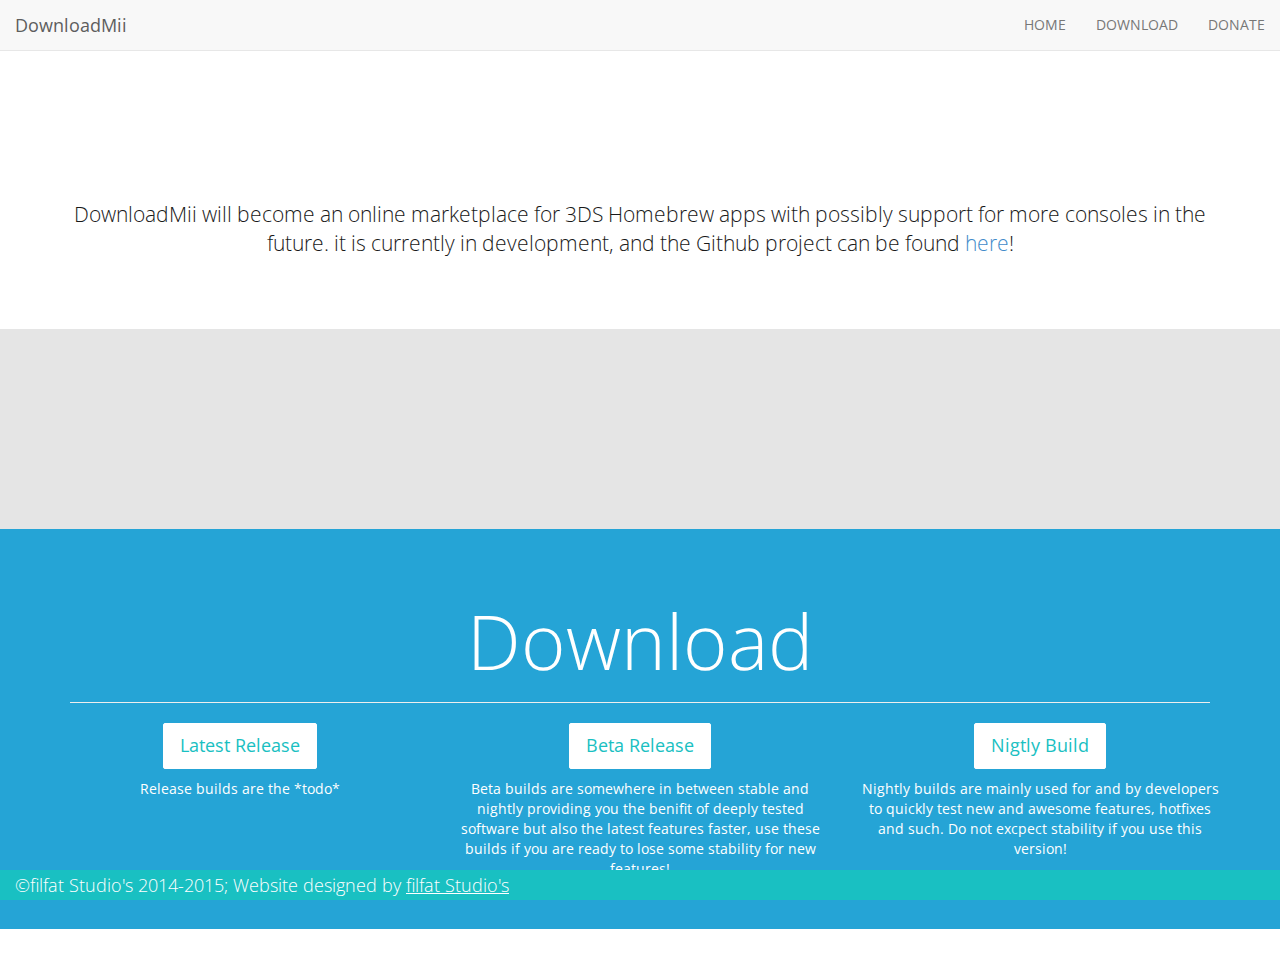
==== index.html @ 30aea139 "changed ad" ====
<!DOCTYPE html>

<html xmlns="http://www.w3.org/1999/xhtml" manifest="/Manifest.ashx">
<head runat="server">
	<!-- SEO -->
	<meta name="description" content="DownloadMii is a online marketplcae for Homebrew applications" />
    <meta name="keywords" content="Nintendo 3DS Homebrew, Homebrew Browser, 3ds, filfat, Wii U Homebrew" />
	<meta name="AUTHOR" CONTENT="DownloadMii Team">
	<meta name="COPYRIGHT" CONTENT="&copy; 2013-2015 Filiph Sandström && DownloadMii Team">
	<meta name="google-site-verification" content="-" />
	<meta name="msvalidate.01" content="-" />
    <meta charset="utf-8" />
	
	<!-- METADATA -->
    <meta name="viewport" content="width=device-width, initial-scale=1.0" />
	<meta http-equiv="X-UA-Compatible" content="IE=1,chrome=edge,safari=edge">
	<link rel="shortcut icon" type="image/ico" href="favicon.ico" />
	
	<!-- STYLESHEETS -->
	<link href="css/bootstrap.css" rel="stylesheet"/>
	<link href="css/widgets.css" rel="stylesheet"/>
	<link href="css/blog.css" rel="stylesheet"/>
	<link href="css/social.css" rel="stylesheet"/>
    <link href="css/mainStruct.css" rel="stylesheet"/>
	<link href="css/sidebar.css" rel="stylesheet">
	
	<!-- SCRIPTS  -->
	<script src="js/jquery.min.js"></script>
    <script src="js/bootstrap.js"></script>
	<script src="js/jquery.scrollUp.js"></script>
	
	<!-- IN CASE OF IE 9 -->
	<!--[if lt IE 9]> 
 		<script src="https://oss.maxcdn.com/libs/html5shiv/3.7.0/html5shiv.js"></script>
		<script src="https://oss.maxcdn.com/libs/respond.js/1.4.2/respond.min.js"></script>
 	<![endif]-->
	
	<!-- PLATFORM SPECIFIC -->
		<!-- MICROSOFT -->
		<meta name="application-name" content="Website name" />
		<link rel="dns-prefetch" href="http://filfatstudios.com/"/>
		<link rel="prerender" href="http://filfatstudios.com" />
		
		<!-- IE SITE PIN -->
		<meta name="msapplication-starturl" content="http://downloadmii.filfatstudios.com" />
		<meta name="msapplication-navbutton-color" content="#1009FFF" />
		<meta name="msapplication-window" content="width=1024;height=768" />
		<meta name="msapplication-tooltip" content="Visit DownloadMii" />
        <meta content="name=Home;action-uri=./index.html;icon-uri=./favicon.ico" name="msapplication-task" />


		<!-- LIVE TILE -->
		<meta name="msapplication-TileColor" content="#009FFF" />
		<meta name="msapplication-square70x70logo" content="/LiveTiles/smalltile.png" />
		<meta name="msapplication-square150x150logo" content="/LiveTiles/mediumtile.png" />
		<meta name="msapplication-wide310x150logo" content="/LiveTiles/widetile.png" />
		<meta name="msapplication-square310x310logo" content="/LiveTiles/largetile.png" />
		
		<!-- APPLE -->
		<link rel="apple-touch-icon" href="/img/Apple/touch-icon-iphone.png" /> 
        <link rel="apple-touch-icon" sizes="76x76" href="/img/Apple/touch-icon-ipad.png" /> 
        <link rel="apple-touch-icon" sizes="120x120" href="/img/Apple/touch-icon-iphone-retina.png" />
        <link rel="apple-touch-icon" sizes="152x152" href="/img/Apple/touch-icon-ipad-retina.png" />
		<link rel="apple-touch-startup-image" href="/img/Apple/startup.png" />
		<meta name="apple-mobile-web-app-status-bar-style" content="white" />
		<meta name="apple-mobile-web-app-capable" content="yes" />
		<meta name="apple-mobile-web-app-title" content="Company Name" />
		
		<!-- ANDROID -->
		<link rel="icon" sizes="128x128" href="/img/Apple/touch-icon-iphone-retina.png" />

    <title>DownloadMii</title>
</head>
<body>
	<div class="WayPoint" id="HOMEwp"></div>
	<header>
		<nav class="navbar navbar-default navbar-fixed-top" role="navigation">
		  <div class="container-fluid">
			<div class="navbar-header">
			  <button type="button" class="navbar-toggle" data-toggle="collapse" data-target="#navbar-collapse-main">
				<span class="sr-only">Toggle navigation</span>
				<span class="icon-bar"></span>
				<span class="icon-bar"></span>
				<span class="icon-bar"></span>
			  </button>
			  <a class="navbar-brand" href="#">DownloadMii</a>
			</div>
			<div class="collapse navbar-collapse" id="navbar-collapse-main">
			  <ul class="nav navbar-nav navbar-right">
				<li><a data-scroll href="#HOMEwp">HOME</a></li>
				<!--li><a data-scroll href="#ABOUTwp">ABOUT</a></li-->
				<li><a data-scroll href="#DOWNLOADwp">DOWNLOAD</a></li>
				<li><a data-scroll href="/donate">DONATE</a></li>
			  </ul>
			</div>
		  </div>
		</nav>
	</header>
	<div id="content">
		<!-- HOME -->
		<div id="HOME" class="pad-section">
		  <div class="container">
			<div class="row">
			  <div class="col-sm-12 text-center">
				<img class="Product" src="img/Logo.png" alt="" />
				<p class="lead" style="margin-top:75px;">
					DownloadMii will become an online marketplace for 3DS Homebrew apps with possibly support for more consoles in the future. it is currently in development, and the Github project can be found <a href="https://github.com/DownloadMii/DownloadMii">here</a>!
				</p>
			  </div>
			</div>
		  </div>
		  <div class="WayPoint" id="ABOUTwp"></div>
		</div>
		<!-- /HOME -->
		
		<!-- ABOUT -->
		<div id="FULLSCREEN" class="pad-section">
		  <div class="container">
			<div class="row">
				<div class="text-vcenter" style="width:100%;height:100%;">
				    <script async src="//pagead2.googlesyndication.com/pagead/js/adsbygoogle.js"></script>
					<!-- DownloadMii -->
					<ins class="adsbygoogle"
						 style="display:block"
						 data-ad-client="ca-pub-1408003448017335"
						 data-ad-slot="2971968439"
						 data-ad-format="auto"></ins>
					<script>
					(adsbygoogle = window.adsbygoogle || []).push({});
					</script>
				</div> 
			</div>
		  </div>
		  <div class="WayPoint" id="DOWNLOADwp"></div>
		</div>
		<!-- /ABOUT -->
		
		<!-- DOWNLOAD-->
		<div id="SHOWCASE" class="pad-section">
		  <div class="container">
			<h1 class="text-center" style="color: white !important;" >Download</h1> <hr />
			<div class="row text-center">
			  <div class="row">
				  <div class="col-sm-4 col-xs-12">
					<p><a class="btn btn-lg btn-flat" href="#" role="button">Latest Release</a></p>
				  </div>
				  <div class="col-sm-4 col-xs-12">
					<p><a class="btn btn-lg btn-flat" href="#" role="button">Beta Release</a></p>
				  </div>
				  <div class="col-sm-4 col-xs-12">
					<p><a class="btn btn-lg btn-flat" href="http://build.filfatstudios.com:8080/job/DownloadMii%20(3DS)/" role="button">Nigtly Build</a></p>
				  </div>
			  </div>
			  <div class="row">
			  	<div class="col-sm-4 col-xs-12">
					Release builds are the *todo*
				  </div>
				  <div class="col-sm-4 col-xs-12">
					Beta builds are somewhere in between stable and nightly providing you the benifit of deeply tested software but also the latest features faster, use these builds if you are ready to lose some stability for new features!
				  </div>
				  <div class="col-sm-4 col-xs-12">
					Nightly builds are mainly used for and by developers to quickly test new and awesome features, hotfixes and such. Do not excpect stability if you use this version!
				  </div>
			   </div>
			</div>
		  </div>
		</div>
		<!-- /DOWNLOAD -->

	</div>
	<footer>
		<div class="content">
			&copy;filfat Studio's 2014-2015; Website designed by <a href="http://www.filfatstudios.com">filfat Studio's</a>
		</div>
	</footer>
	
	<!-- SCRIPTS  -->
	<script src="https://code.jquery.com/jquery-2.1.1.min.js"></script>
    <script src="https://maxcdn.bootstrapcdn.com/bootstrap/3.3.0/js/bootstrap.min.js"></script>
	<script src="js/smooth-scroll.js"></script>
	<script>
    	smoothScroll.init({
	    speed: 500, // Integer. How fast to complete the scroll in milliseconds
	    easing: 'easeInOutQuint', // Easing pattern to use
	    updateURL: false
	});
	$(function () {
	  $('[data-toggle="tooltip"]').tooltip();
	})
	$("[rel=tooltip]").tooltip({html:true});
	</script>
	
</body>
</html>
---- css/mainStruct.css ----
@import url(http://fonts.googleapis.com/css?family=Wendy+One);
@import url(http://fonts.googleapis.com/css?family=Open+Sans:400,300);
body:before {
	content: "";
	position: fixed;
	top: -10px;
	left: 0;
	width: 100%;
	height: 15px;
	-webkit-box-shadow: 0px 0px 25px5px rgba(0,0,0,.8);
	-moz-box-shadow: 0px 0px 25px rgba(0,0,0,.8);
	box-shadow: 0px 0px 25px rgba(0,0,0,.8);
	z-index: 100;
}
body {
  margin: 0;
  font-family: "Open Sans";
  font-size: 14px;
  line-height: 20px;
  color: #191919;
  background: white;
}
/* general styles */
html, body {
  height: 100%;
  width: 100%;
}

/* padded section */
.pad-section {
  padding: 50px 0;
}
.pad-section img {
  width: 100%;
}

/* vertical-centered text */
.text-vcenter {
  display: table-cell;
  text-align: center;
  vertical-align: middle;
}
.text-vcenter h1 {
  font-size: 4.5em;
  font-weight: 700;
  margin: 0;
  padding: 0;
}

h1{
	font-size: 76px;
	color: #25A4D6;
	font-weight: 300 !important;
	font-style: none;
}

#FULLSCREEN {
  background: #e5e5e5; 
  display: table;
  height: 100%;
  min-height: 200px;
  position: relative;
  width: 100%;
}

#HOME {
  margin-top: 55px;
}

#SHOWCASE {
  background-color: #25A4D6;
  color: #ffffff;
}
#SHOWCASE img {
  width: 15%;
}

#SHOWCASE {
  background-color: #25A4D6;
  color: #ffffff;
}

/* HEADER */

/* FOOTER */
footer {
   position:fixed;
   left: 0px;
   bottom:0px;
   height:30px;
   width:100%;
   z-index: 999;
   text-align: left;
   font-size: 18px;
   line-height: 30px;
   margin-top:5px;
   font-family: "Open Sans", Helvetica, Arial, Arial;
   font-weight: 300;
   background: #19c0c2;
   color: white;
}
* html footer {
   position:absolute;
   top:expression((0-(footer.offsetHeight)+(document.documentElement.clientHeight ? document.documentElement.clientHeight : document.body.clientHeight)+(ignoreMe = document.documentElement.scrollTop ? document.documentElement.scrollTop : document.body.scrollTop))+'px');
}

footer .content{
	margin-top: 0;
	margin-left: 15px;
}

footer a{
	color: white;
	text-decoration: underline;
}
footer a:hover{
	color: lightgray;
}
/* MISC */
.WayPoint{
	
}
.Product{
	max-width: 100%;
	max-height: 45%;
}
.btn-flat { 
  color: #19c0c2 !important; 
  background-color: white; 
  border-color: white;
  border-radius: 2px;
}
.btn-flat:hover, 
.btn-flat:focus, 
.btn-flat:active, 
.btn-flat.active, 
.open .dropdown-toggle.btn-flat { 
  color: black; 
  background-color: white; 
  border-color: white; 
} 
.btn-flat:active, 
.btn-flat.active, 
.open .dropdown-toggle.btn-flat { 
  background-image: none; 
} 
.btn-flat.disabled, 
.btn-flat[disabled], 
fieldset[disabled] .btn-flat, 
.btn-flat.disabled:hover, 
.btn-flat[disabled]:hover, 
fieldset[disabled] .btn-flat:hover, 
.btn-flat.disabled:focus, 
.btn-flat[disabled]:focus, 
fieldset[disabled] .btn-flat:focus, 
.btn-flat.disabled:active, 
.btn-flat[disabled]:active, 
fieldset[disabled] .btn-flat:active, 
.btn-flat.disabled.active, 
.btn-flat[disabled].active, 
fieldset[disabled] .btn-flat.active { 
  background-color: white; 
  border-color: white; 
} 
 
.btn-flat .badge { 
  color: white; 
  background-color: white; 
}
/* TABLETS & MOBILES */
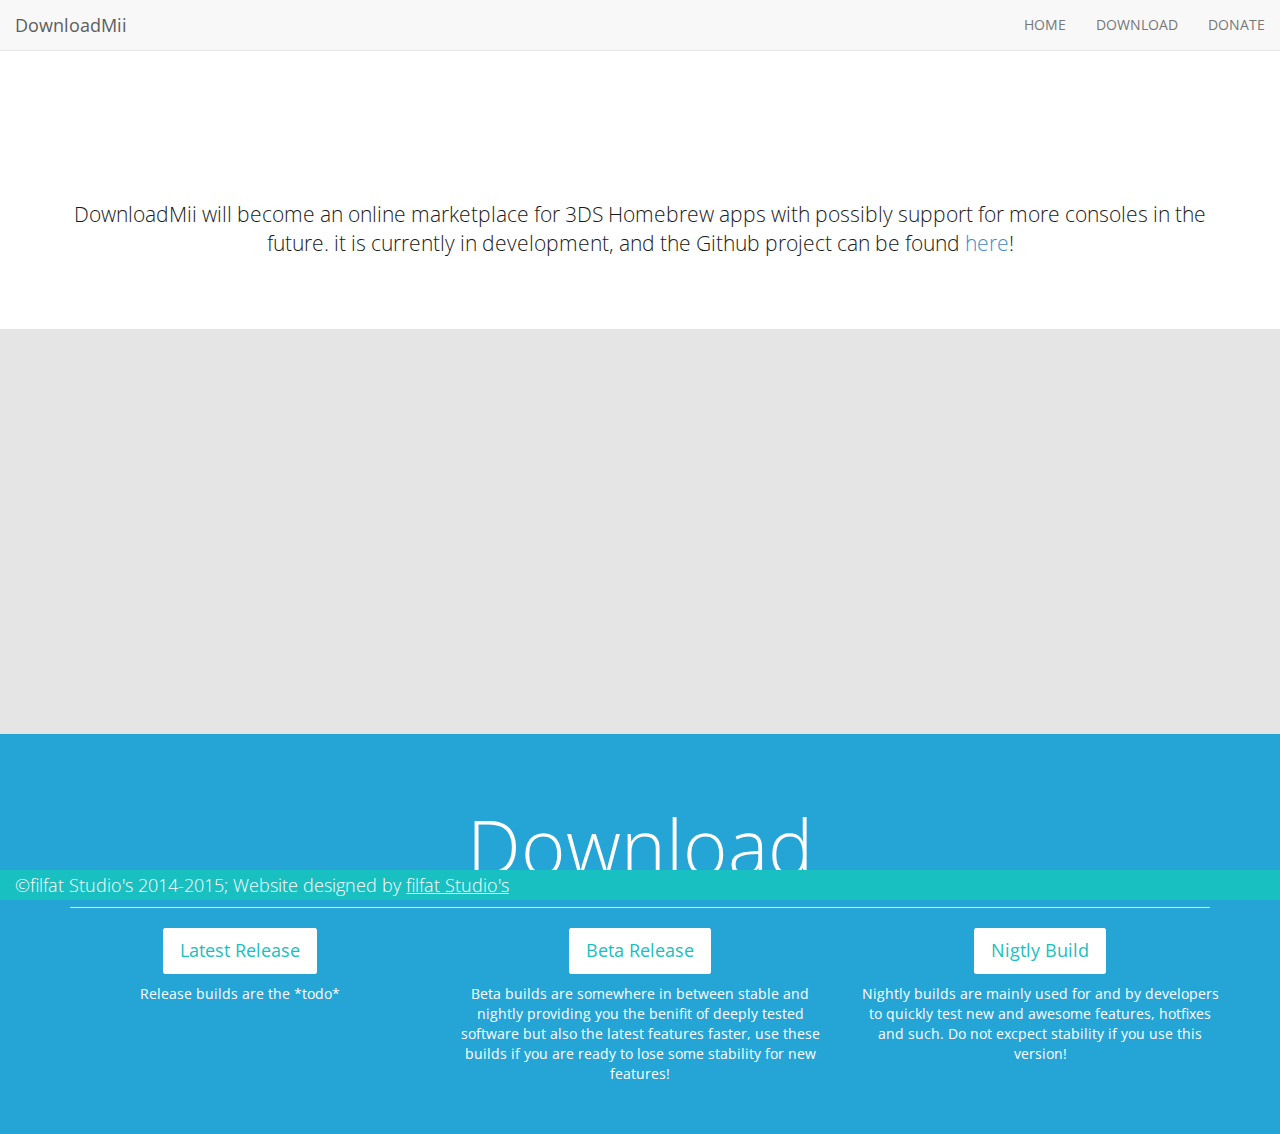
==== commit cbf79881: "Minor changes" ====
--- a/index.html
+++ b/index.html
@@ -1,4 +1,4 @@
-<!DOCTYPE html>
+﻿<!DOCTYPE html>
 
 <html xmlns="http://www.w3.org/1999/xhtml" manifest="/Manifest.ashx">
 <head runat="server">
@@ -90,7 +90,7 @@
 				<li><a data-scroll href="#HOMEwp">HOME</a></li>
 				<!--li><a data-scroll href="#ABOUTwp">ABOUT</a></li-->
 				<li><a data-scroll href="#DOWNLOADwp">DOWNLOAD</a></li>
-				<li><a data-scroll href="/donate">DONATE</a></li>
+				<li><a href="/donate">DONATE</a></li>
 			  </ul>
 			</div>
 		  </div>
@@ -117,18 +117,21 @@
 		<div id="FULLSCREEN" class="pad-section">
 		  <div class="container">
 			<div class="row">
-				<div class="text-vcenter" style="width:100%;height:100%;">
-				    <script async src="//pagead2.googlesyndication.com/pagead/js/adsbygoogle.js"></script>
-					<!-- DownloadMii -->
-					<ins class="adsbygoogle"
-						 style="display:block"
-						 data-ad-client="ca-pub-1408003448017335"
-						 data-ad-slot="2971968439"
-						 data-ad-format="auto"></ins>
-					<script>
-					(adsbygoogle = window.adsbygoogle || []).push({});
-					</script>
-				</div> 
+                    <style>
+                        .downloadmii {
+                            width: 100%;
+                            height: 300px;
+                        }
+                    </style>
+                    <script async src="//pagead2.googlesyndication.com/pagead/js/adsbygoogle.js"></script>
+                    <!-- DownloadMii -->
+                    <ins class="adsbygoogle downloadmii"
+                         style="display:inline-block"
+                         data-ad-client="ca-pub-1408003448017335"
+                         data-ad-slot="2971968439"></ins>
+                    <script>
+(adsbygoogle = window.adsbygoogle || []).push({});
+                    </script>
 			</div>
 		  </div>
 		  <div class="WayPoint" id="DOWNLOADwp"></div>
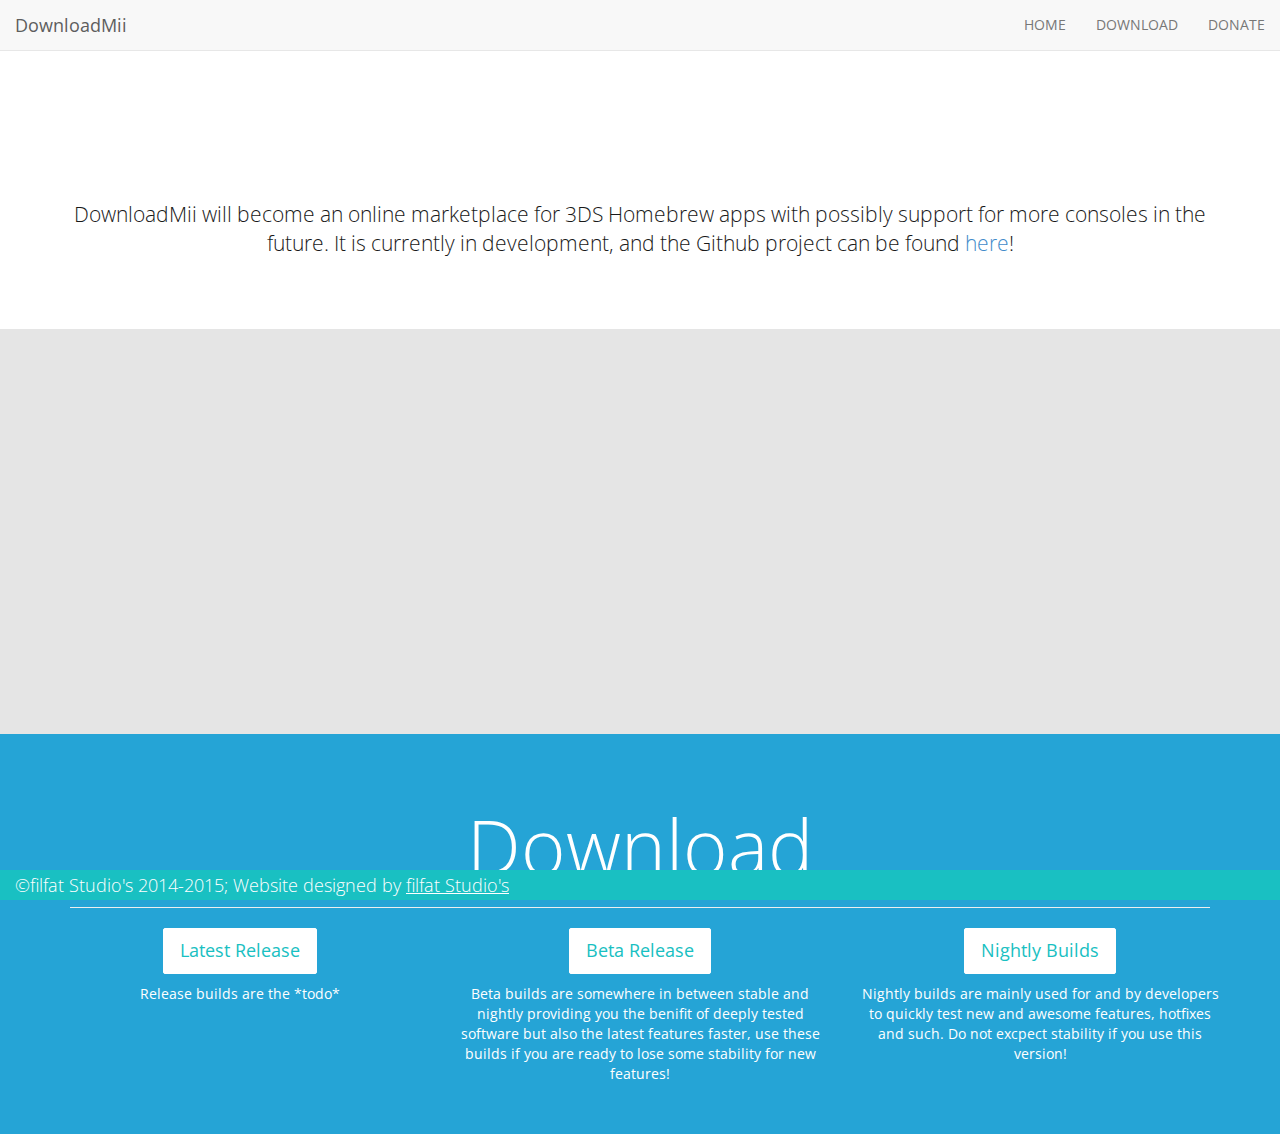
==== commit b9d6f773: "Start working on api.php" ====
--- a/index.html
+++ b/index.html
@@ -104,7 +104,7 @@
 			  <div class="col-sm-12 text-center">
 				<img class="Product" src="img/Logo.png" alt="" />
 				<p class="lead" style="margin-top:75px;">
-					DownloadMii will become an online marketplace for 3DS Homebrew apps with possibly support for more consoles in the future. it is currently in development, and the Github project can be found <a href="https://github.com/DownloadMii/DownloadMii">here</a>!
+					DownloadMii will become an online marketplace for 3DS Homebrew apps with possibly support for more consoles in the future. It is currently in development, and the Github project can be found <a href="https://github.com/DownloadMii/DownloadMii">here</a>!
 				</p>
 			  </div>
 			</div>
@@ -151,7 +151,7 @@
 					<p><a class="btn btn-lg btn-flat" href="#" role="button">Beta Release</a></p>
 				  </div>
 				  <div class="col-sm-4 col-xs-12">
-					<p><a class="btn btn-lg btn-flat" href="http://build.filfatstudios.com:8080/job/DownloadMii%20(3DS)/" role="button">Nigtly Build</a></p>
+					<p><a class="btn btn-lg btn-flat" href="http://build.filfatstudios.com:8080/job/DownloadMii%20(3DS)/" role="button">Nightly Builds</a></p>
 				  </div>
 			  </div>
 			  <div class="row">
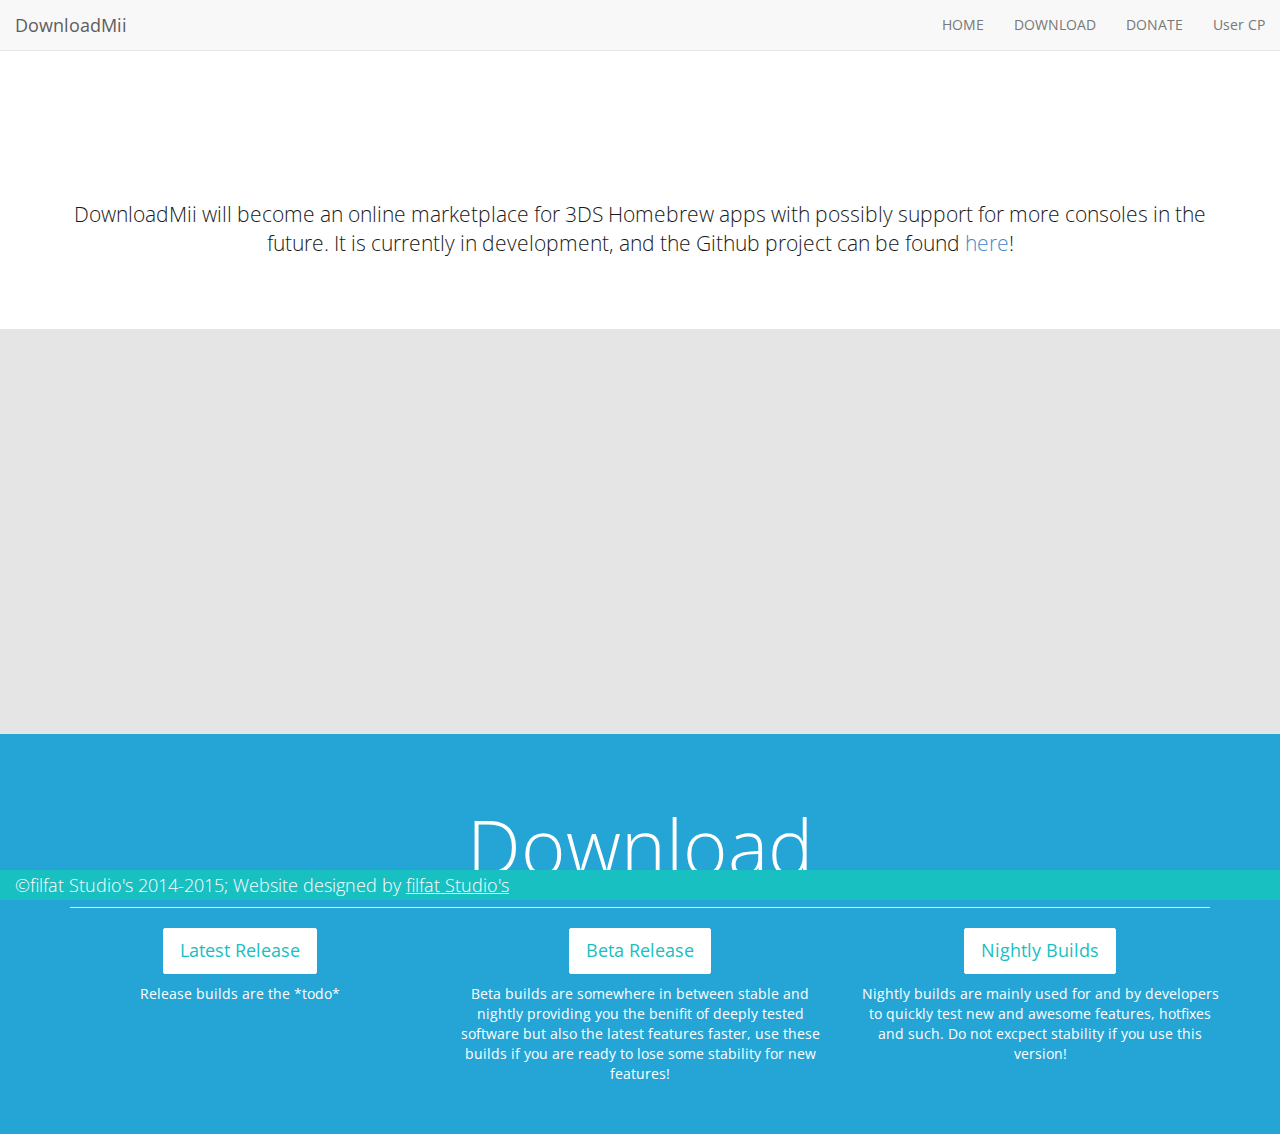
==== commit e12c5bf5: "Updated UI" ====
--- a/index.html
+++ b/index.html
@@ -91,6 +91,7 @@
 				<!--li><a data-scroll href="#ABOUTwp">ABOUT</a></li-->
 				<li><a data-scroll href="#DOWNLOADwp">DOWNLOAD</a></li>
 				<li><a href="/donate">DONATE</a></li>
+				<li><a href="/secure/login.php">User CP</a></li> <!-- ToDo: redirect to user CP instead of login-->
 			  </ul>
 			</div>
 		  </div>
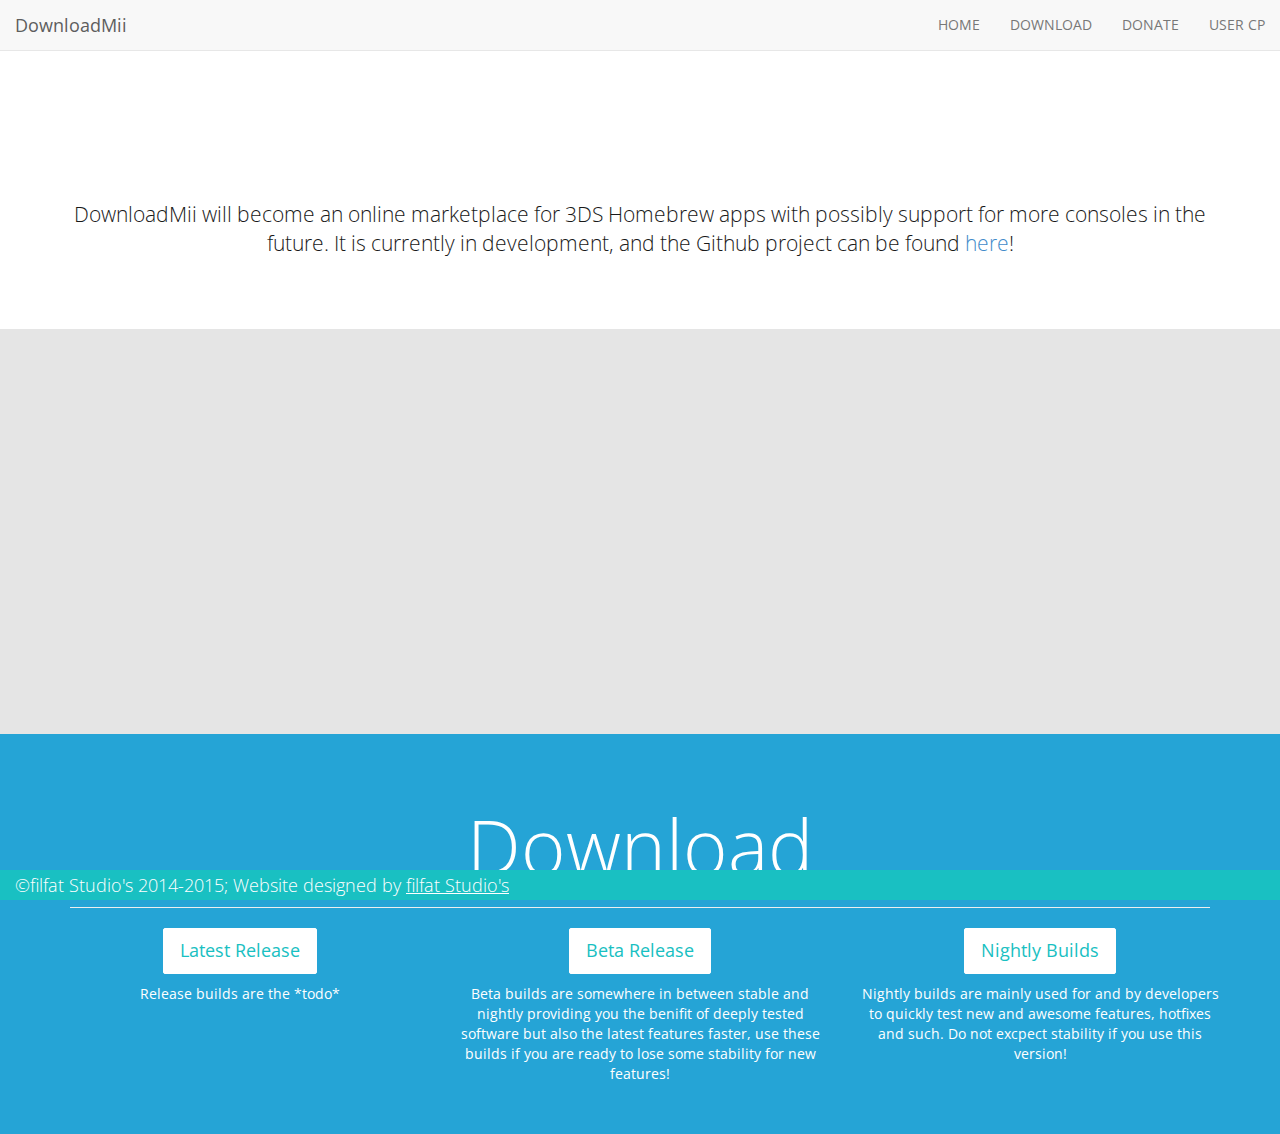
==== commit c5bebe26: "Fixed tab name" ====
--- a/index.html
+++ b/index.html
@@ -91,7 +91,7 @@
 				<!--li><a data-scroll href="#ABOUTwp">ABOUT</a></li-->
 				<li><a data-scroll href="#DOWNLOADwp">DOWNLOAD</a></li>
 				<li><a href="/donate">DONATE</a></li>
-				<li><a href="/secure/login.php">User CP</a></li> <!-- ToDo: redirect to user CP instead of login-->
+				<li><a href="/secure/login.php">USER CP</a></li> <!-- ToDo: redirect to user CP instead of login-->
 			  </ul>
 			</div>
 		  </div>
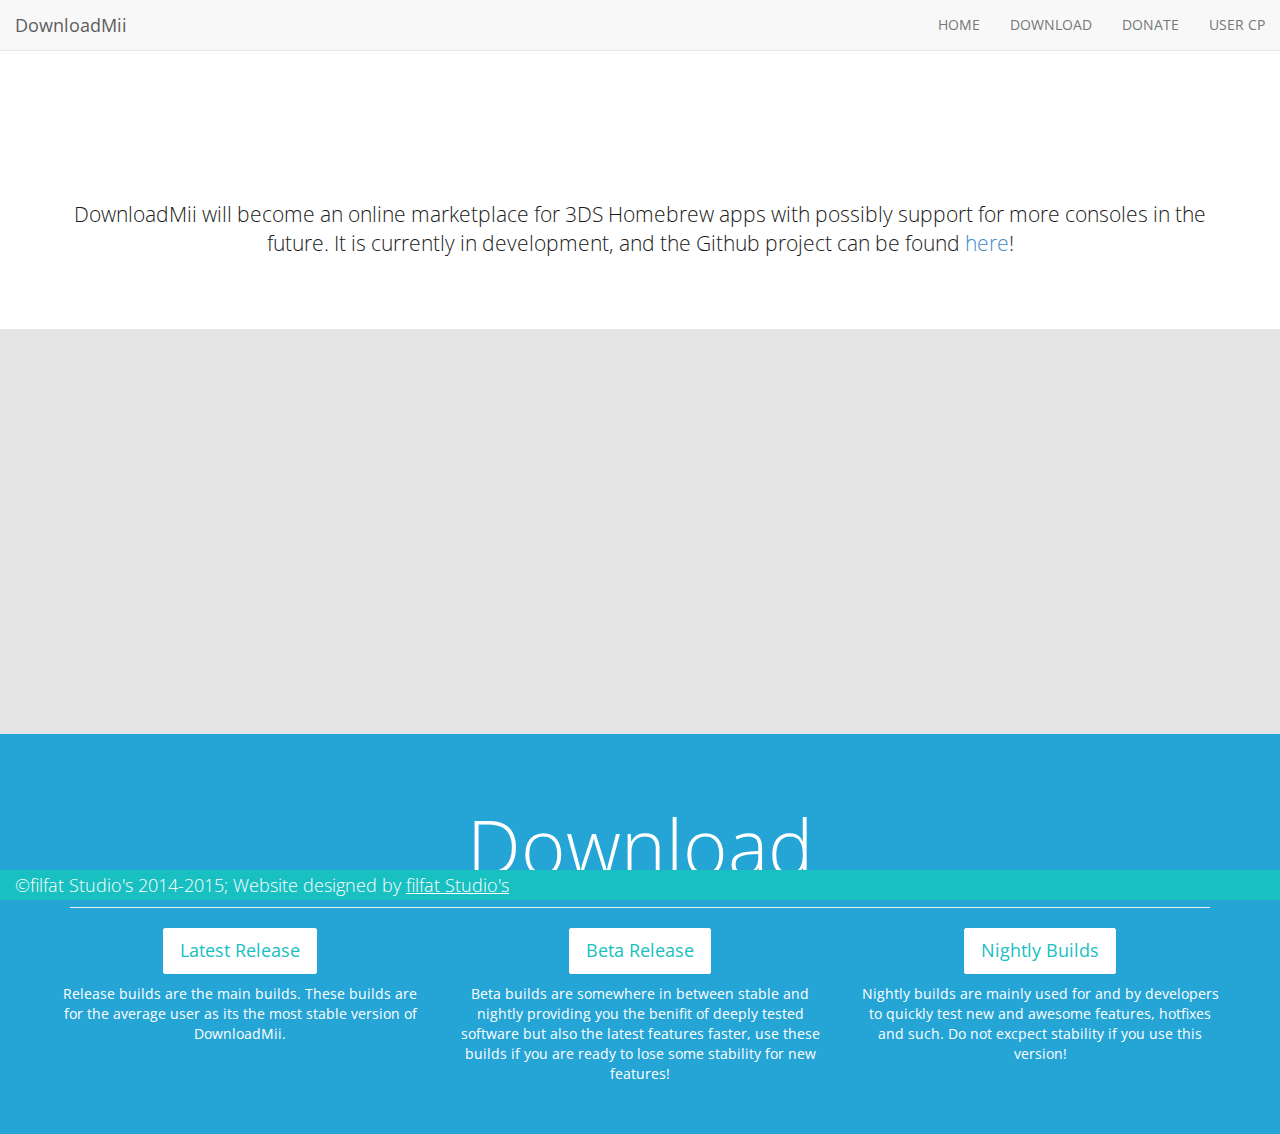
==== commit e5f3fa3e: "Fixed download description" ====
--- a/index.html
+++ b/index.html
@@ -91,7 +91,7 @@
 				<!--li><a data-scroll href="#ABOUTwp">ABOUT</a></li-->
 				<li><a data-scroll href="#DOWNLOADwp">DOWNLOAD</a></li>
 				<li><a href="/donate">DONATE</a></li>
-				<li><a href="/secure/login.php">USER CP</a></li> <!-- ToDo: redirect to user CP instead of login-->
+				<li><a href="/secure/myapps.php">USER CP</a></li> <!-- ToDo: redirect to user CP instead of "my apps" list -->
 			  </ul>
 			</div>
 		  </div>
@@ -157,7 +157,7 @@
 			  </div>
 			  <div class="row">
 			  	<div class="col-sm-4 col-xs-12">
-					Release builds are the *todo*
+					Release builds are the main builds. These builds are for the average user as its the most stable version of DownloadMii.
 				  </div>
 				  <div class="col-sm-4 col-xs-12">
 					Beta builds are somewhere in between stable and nightly providing you the benifit of deeply tested software but also the latest features faster, use these builds if you are ready to lose some stability for new features!
